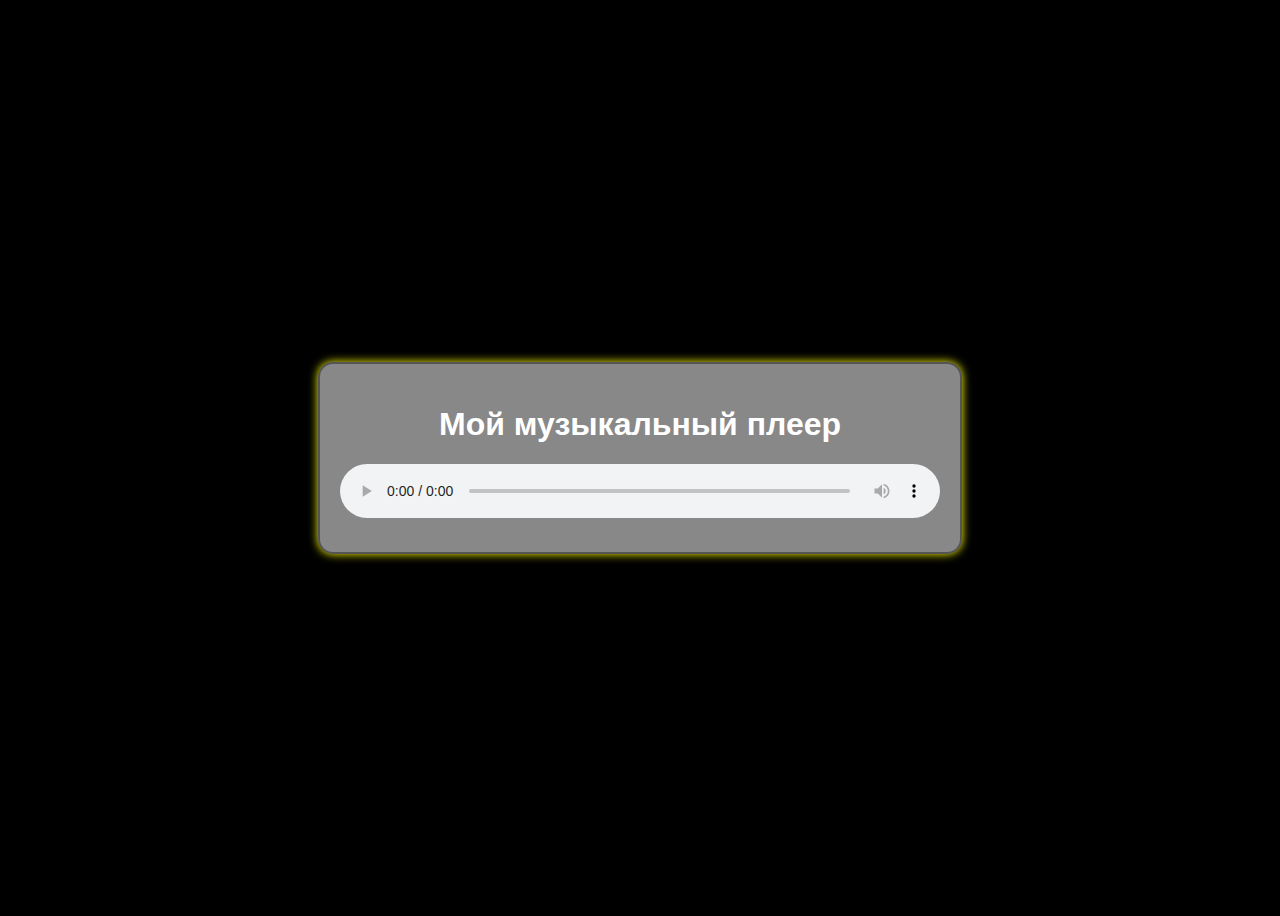
==== index1.html @ 282fa027 "Create index1.html" ====
<!DOCTYPE html>
<html lang="ru">
<head>
    <meta charset="UTF-8">
    <meta name="viewport" content="width=device-width, initial-scale=1.0">
    <title>Музыкальный плеер</title>
    <style>
        body {
            background-color: black;
            color: white;
            font-family: sans-serif;
            display: flex;
            justify-content: center;
            align-items: center;
            min-height: 100vh;
        }

        .player {
            background-color: #888;
            border: 2px solid #555;
            border-radius: 15px;
            padding: 20px;
            box-shadow: 0 0 10px yellow;
            width: 600px; /* Настройте ширину по необходимости */
            text-align: center;
        }

        .player audio {
            width: 100%;
            margin-bottom: 10px;
        }

        .player button {
            background-color: #555;
            color: white;
            border: none;
            padding: 10px 20px;
            border-radius: 5px;
            cursor: pointer;
        }

        .player button:hover {
            background-color: #777;
        }
    </style>
</head>
<body>
    <div class="player">
        <h1>Мой музыкальный плеер</h1>
        <audio controls>
            <source src="your_music.mp3" type="audio/mpeg"> <!-- Замените на путь к вашей песне -->
            Ваш браузер не поддерживает HTML5 audio.
        </audio>

        <!-- Дополнительные кнопки (например, пауза, остановка) можно добавить здесь -->
    </div>
</body>
</html>
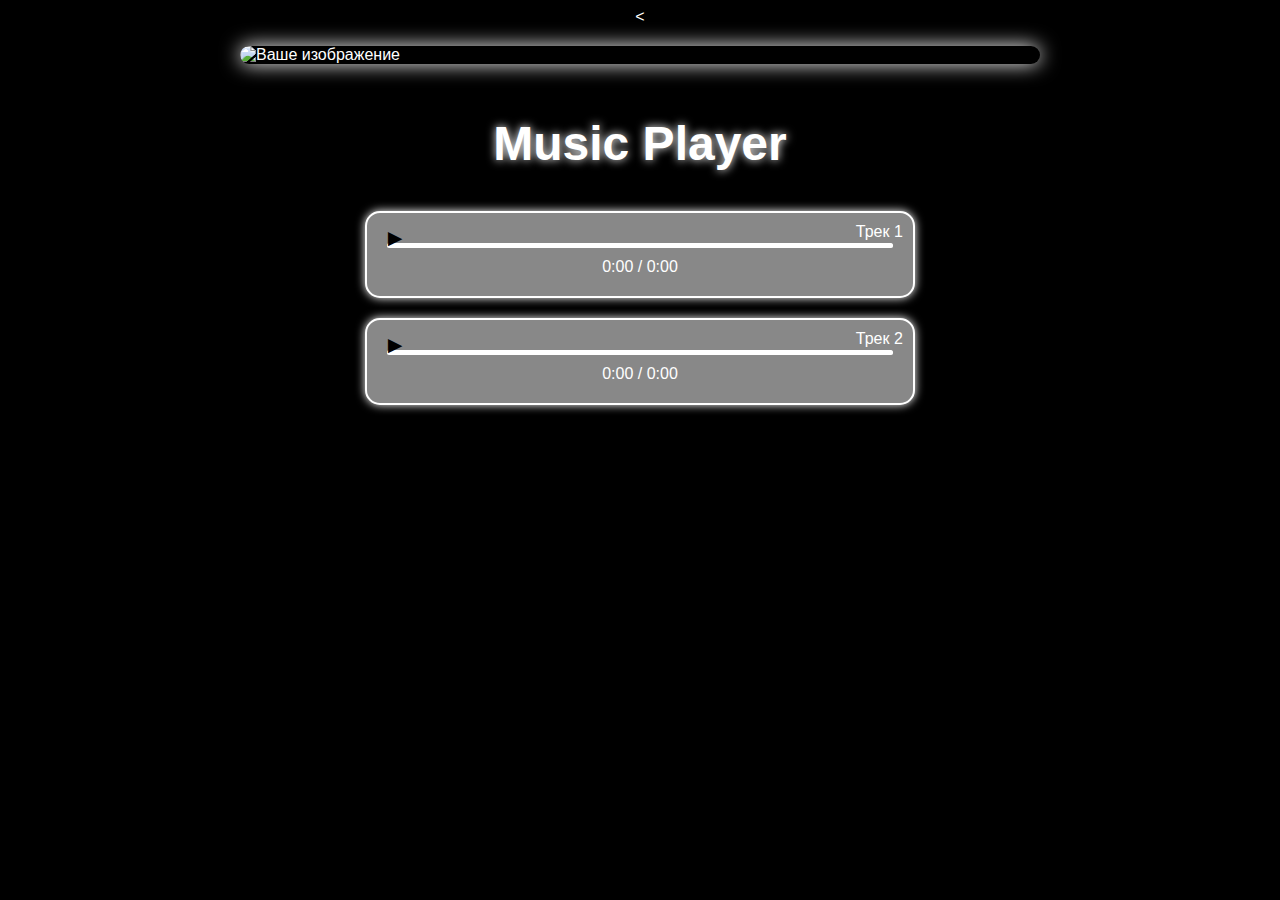
==== commit bdccdfe4: "Update index1.html" ====
--- a/index1.html
+++ b/index1.html
@@ -1,58 +1,169 @@
 <!DOCTYPE html>
-<html lang="ru">
+<html>
 <head>
-    <meta charset="UTF-8">
-    <meta name="viewport" content="width=device-width, initial-scale=1.0">
-    <title>Музыкальный плеер</title>
-    <style>
-        body {
-            background-color: black;
-            color: white;
-            font-family: sans-serif;
-            display: flex;
-            justify-content: center;
-            align-items: center;
-            min-height: 100vh;
-        }
+<title>Music Player</title>
+<style>
+body {
+  background-color: black;
+  color: white;
+  font-family: sans-serif;
+  display: flex;
+  flex-direction: column;
+  align-items: center;
+}
 
-        .player {
-            background-color: #888;
-            border: 2px solid #555;
-            border-radius: 15px;
-            padding: 20px;
-            box-shadow: 0 0 10px yellow;
-            width: 600px; /* Настройте ширину по необходимости */
-            text-align: center;
-        }
+img {
+  width: 80%;
+  max-width: 800px;
+  border-radius: 20px;
+  box-shadow: 0 0 20px white;
+  margin: 20px 0;
+}
 
-        .player audio {
-            width: 100%;
-            margin-bottom: 10px;
-        }
+h1 {
+  font-size: 3em;
+  text-shadow: 0 0 10px white;
+  margin-bottom: 30px;
+}
 
-        .player button {
-            background-color: #555;
-            color: white;
-            border: none;
-            padding: 10px 20px;
-            border-radius: 5px;
-            cursor: pointer;
-        }
+.container {
+  width: 40%;
+  min-width: 250px;
+  background-color: #888;
+  border: 2px solid white;
+  border-radius: 15px;
+  padding: 20px;
+  margin: 10px 0;
+  box-shadow: 0 0 10px white;
+  position: relative; /* Для абсолютного позиционирования элементов внутри */
+}
 
-        .player button:hover {
-            background-color: #777;
-        }
-    </style>
+.container button {
+  background: none;
+  border: none;
+  cursor: pointer;
+  font-size: 1.5em;
+  position: absolute;
+  top: 10px;
+  left: 10px;
+}
+
+
+.track-info {
+  position: absolute;
+  top: 10px;
+  right: 10px;
+  font-size: 1em;
+}
+
+.track-progress {
+  width: 100%;
+  height: 5px;
+  background-color: #ccc;
+  border-radius: 5px;
+  margin-top: 10px;
+}
+
+.progress-bar {
+  height: 100%;
+  background-color: white;
+  border-radius: 5px;
+}
+
+.time {
+  text-align: center;
+  margin-top: 10px;
+}
+
+a{
+  text-decoration: none;
+  color: white;
+}
+</style>
 </head>
 <body>
-    <div class="player">
-        <h1>Мой музыкальный плеер</h1>
-        <audio controls>
-            <source src="your_music.mp3" type="audio/mpeg"> <!-- Замените на путь к вашей песне -->
-            Ваш браузер не поддерживает HTML5 audio.
-        </audio>
+<a href="index.html"><</a>
+<img src="https://i.pinimg.com/originals/51/0a/a4/510aa4cebb7bccc7c283cca10f3b6601.gif" alt="Ваше изображение">
+<h1>Music Player</h1>
 
-        <!-- Дополнительные кнопки (например, пауза, остановка) можно добавить здесь -->
-    </div>
+<div class="container">
+  <button id="play-pause-1">&#9658;</button> <span class="track-info" id="track-name-1">Трек 1</span>
+  <audio id="audio-1" src="track1.mp3"></audio>
+  <div class="track-progress">
+    <div class="progress-bar" id="progress-bar-1"></div>
+  </div>
+  <div class="time" id="time-1">0:00 / 0:00</div>
+</div>
+
+<div class="container">
+  <button id="play-pause-2">&#9658;</button> <span class="track-info" id="track-name-2">Трек 2</span>
+  <audio id="audio-2" src="track2.mp3"></audio>
+  <div class="track-progress">
+    <div class="progress-bar" id="progress-bar-2"></div>
+  </div>
+  <div class="time" id="time-2">0:00 / 0:00</div>
+</div>
+
+<script>
+  const audio1 = document.getElementById('audio-1');
+  const playPause1 = document.getElementById('play-pause-1');
+  const progressBar1 = document.getElementById('progress-bar-1');
+  const time1 = document.getElementById('time-1');
+  const trackName1 = document.getElementById('track-name-1');
+
+  const audio2 = document.getElementById('audio-2');
+  const playPause2 = document.getElementById('play-pause-2');
+  const progressBar2 = document.getElementById('progress-bar-2');
+      const time2 = document.getElementById('time-2');
+  const trackName2 = document.getElementById('track-name-2');
+
+
+  function formatTime(seconds) {
+    const minutes = Math.floor(seconds / 60);
+    const remainingSeconds = Math.floor(seconds % 60);
+    return `${minutes}:${remainingSeconds < 10 ? '0' : ''}${remainingSeconds}`;
+  }
+
+
+  function updateProgressBar(audio, progressBar, timeDisplay) {
+    const duration = audio.duration;
+    const currentTime = audio.currentTime;
+    const percentage = (currentTime / duration) * 100;
+    progressBar.style.width = `${percentage}%`;
+    timeDisplay.textContent = `${formatTime(currentTime)} / ${formatTime(duration)}`;
+  }
+
+  function handleAudio(audio, playPause, progressBar, timeDisplay, trackName) {
+    let isPlaying = false;
+    playPause.addEventListener('click', () => {
+      isPlaying = !isPlaying;
+      if (isPlaying) {
+        audio.play();
+        playPause.textContent = '||';
+      } else {
+        audio.pause();
+        playPause.textContent = '&#9658;';
+      }
+    });
+
+    audio.addEventListener('timeupdate', () => {
+      updateProgressBar(audio, progressBar, timeDisplay);
+    });
+
+    audio.addEventListener('loadedmetadata', () => {
+        timeDisplay.textContent = `0:00 / ${formatTime(audio.duration)}`;
+        trackName.textContent = audio.src.split('/').pop();
+    });
+  }
+
+
+  handleAudio(audio1, playPause1, progressBar1, time1, trackName1);
+  handleAudio(audio2, playPause2, progressBar2, time2, trackName2);
+
+  audio1.addEventListener('play', () => audio2.pause());
+  audio2.addEventListener('play', () => audio1.pause());
+
+
+</script>
 </body>
 </html>
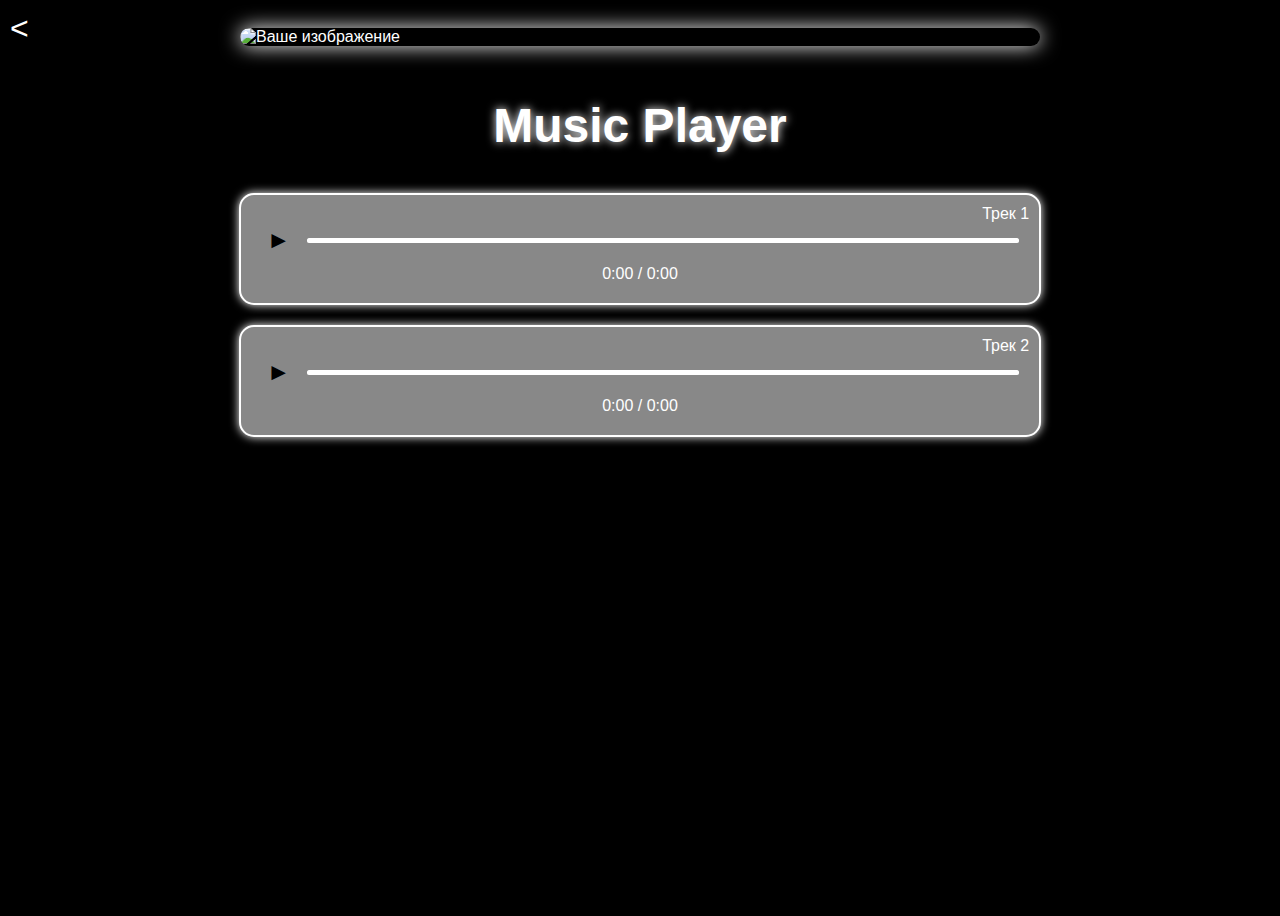
==== commit 694b02e5: "Update index1.html" ====
--- a/index1.html
+++ b/index1.html
@@ -10,6 +10,7 @@
   display: flex;
   flex-direction: column;
   align-items: center;
+  min-height: 100vh;
 }
 
 img {
@@ -27,27 +28,34 @@
 }
 
 .container {
-  width: 40%;
-  min-width: 250px;
+  width: 60%;
+  min-width: 350px;
   background-color: #888;
   border: 2px solid white;
   border-radius: 15px;
   padding: 20px;
   margin: 10px 0;
   box-shadow: 0 0 10px white;
-  position: relative; /* Для абсолютного позиционирования элементов внутри */
+  position: relative;
+  display: flex;
+  flex-direction: column;
+  align-items: center;
 }
 
-.container button {
+.controls {
+    display: flex;
+    align-items: center;
+    width: 100%;
+    margin-top: 10px;
+}
+
+.controls button {
   background: none;
   border: none;
   cursor: pointer;
   font-size: 1.5em;
-  position: absolute;
-  top: 10px;
-  left: 10px;
+  margin-right: 10px;
 }
-
 
 .track-info {
   position: absolute;
@@ -57,11 +65,11 @@
 }
 
 .track-progress {
-  width: 100%;
+  width: calc(100% - 40px);
   height: 5px;
   background-color: #ccc;
   border-radius: 5px;
-  margin-top: 10px;
+  margin: 10px 0;
 }
 
 .progress-bar {
@@ -75,32 +83,44 @@
   margin-top: 10px;
 }
 
-a{
+a {
   text-decoration: none;
   color: white;
+  position: absolute;
+  top: 10px;
+  left: 10px;
+  font-size: 2em;
+  z-index: 1;
 }
+
 </style>
 </head>
 <body>
-<a href="index.html"><</a>
+<a href="index.html">&lt;</a>
 <img src="https://i.pinimg.com/originals/51/0a/a4/510aa4cebb7bccc7c283cca10f3b6601.gif" alt="Ваше изображение">
 <h1>Music Player</h1>
 
 <div class="container">
-  <button id="play-pause-1">&#9658;</button> <span class="track-info" id="track-name-1">Трек 1</span>
+  <div class="controls">
+    <button id="play-pause-1">&#9658;</button>
+    <div class="track-progress">
+      <div class="progress-bar" id="progress-bar-1"></div>
+    </div>
+  </div>
+  <span class="track-info" id="track-name-1">Трек 1</span>
   <audio id="audio-1" src="track1.mp3"></audio>
-  <div class="track-progress">
-    <div class="progress-bar" id="progress-bar-1"></div>
-  </div>
   <div class="time" id="time-1">0:00 / 0:00</div>
 </div>
 
 <div class="container">
-  <button id="play-pause-2">&#9658;</button> <span class="track-info" id="track-name-2">Трек 2</span>
+  <div class="controls">
+    <button id="play-pause-2">&#9658;</button>
+    <div class="track-progress">
+      <div class="progress-bar" id="progress-bar-2"></div>
+    </div>
+  </div>
+  <span class="track-info" id="track-name-2">Трек 2</span>
   <audio id="audio-2" src="track2.mp3"></audio>
-  <div class="track-progress">
-    <div class="progress-bar" id="progress-bar-2"></div>
-  </div>
   <div class="time" id="time-2">0:00 / 0:00</div>
 </div>
 
@@ -114,7 +134,7 @@
   const audio2 = document.getElementById('audio-2');
   const playPause2 = document.getElementById('play-pause-2');
   const progressBar2 = document.getElementById('progress-bar-2');
-      const time2 = document.getElementById('time-2');
+  const time2 = document.getElementById('time-2');
   const trackName2 = document.getElementById('track-name-2');
 
 
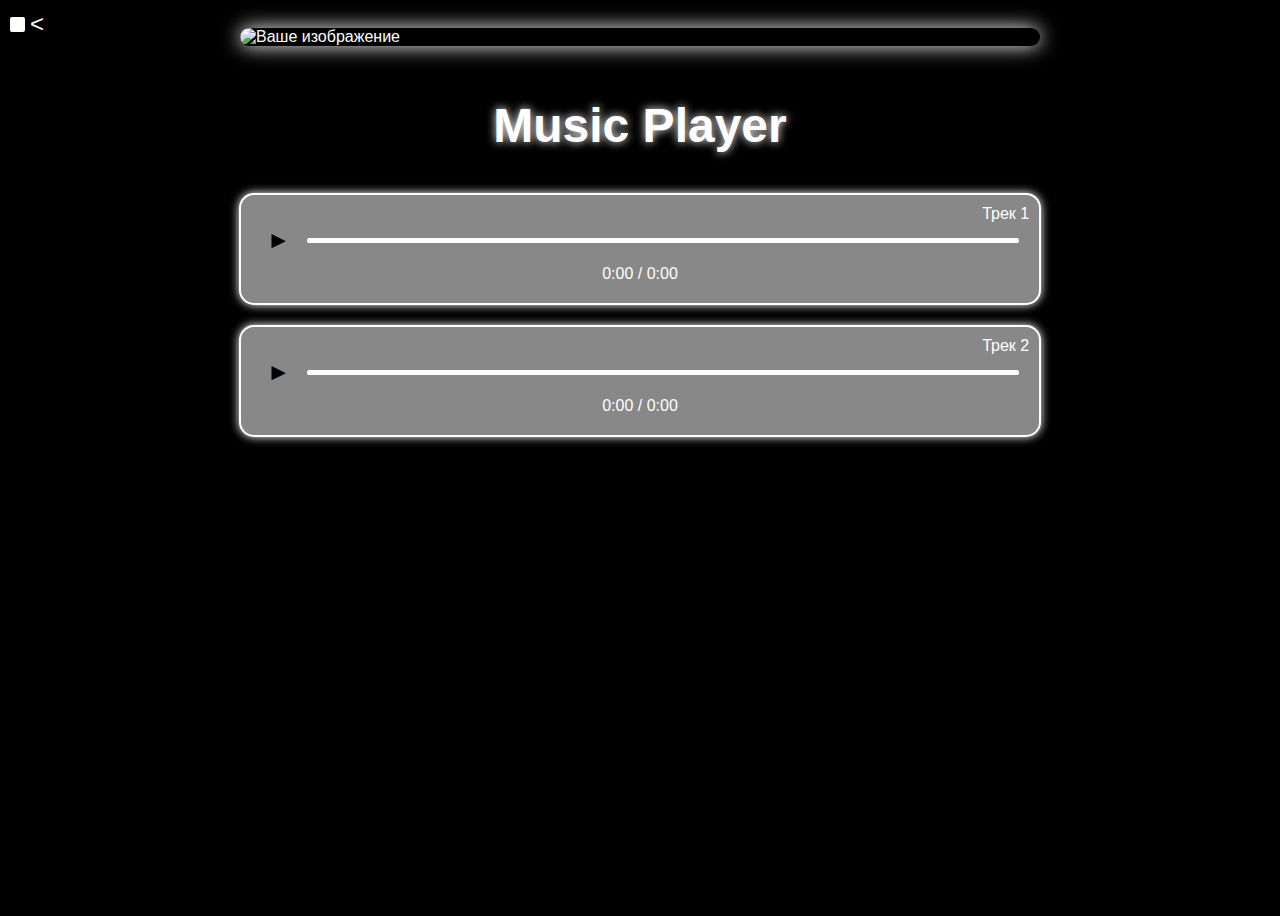
==== commit a31b8a6e: "Update index1.html" ====
--- a/index1.html
+++ b/index1.html
@@ -89,8 +89,20 @@
   position: absolute;
   top: 10px;
   left: 10px;
-  font-size: 2em;
+  font-size: 1.5em; /* Уменьшен размер текста */
   z-index: 1;
+  display: flex;
+  align-items: center;
+}
+
+a::before {
+  content: "";
+  display: inline-block;
+  width: 15px; /* Увеличен размер квадрата */
+  height: 15px; /* Увеличен размер квадрата */
+  background-color: white;
+  margin-right: 5px;
+  border-radius: 2px;
 }
 
 </style>
@@ -119,6 +131,7 @@
       <div class="progress-bar" id="progress-bar-2"></div>
     </div>
   </div>
+
   <span class="track-info" id="track-name-2">Трек 2</span>
   <audio id="audio-2" src="track2.mp3"></audio>
   <div class="time" id="time-2">0:00 / 0:00</div>
@@ -137,13 +150,11 @@
   const time2 = document.getElementById('time-2');
   const trackName2 = document.getElementById('track-name-2');
 
-
   function formatTime(seconds) {
     const minutes = Math.floor(seconds / 60);
     const remainingSeconds = Math.floor(seconds % 60);
     return `${minutes}:${remainingSeconds < 10 ? '0' : ''}${remainingSeconds}`;
   }
-
 
   function updateProgressBar(audio, progressBar, timeDisplay) {
     const duration = audio.duration;
@@ -171,19 +182,16 @@
     });
 
     audio.addEventListener('loadedmetadata', () => {
-        timeDisplay.textContent = `0:00 / ${formatTime(audio.duration)}`;
-        trackName.textContent = audio.src.split('/').pop();
+      timeDisplay.textContent = `0:00 / ${formatTime(audio.duration)}`;
+      trackName.textContent = audio.src.split('/').pop();
     });
   }
-
 
   handleAudio(audio1, playPause1, progressBar1, time1, trackName1);
   handleAudio(audio2, playPause2, progressBar2, time2, trackName2);
 
   audio1.addEventListener('play', () => audio2.pause());
   audio2.addEventListener('play', () => audio1.pause());
-
-
 </script>
 </body>
 </html>
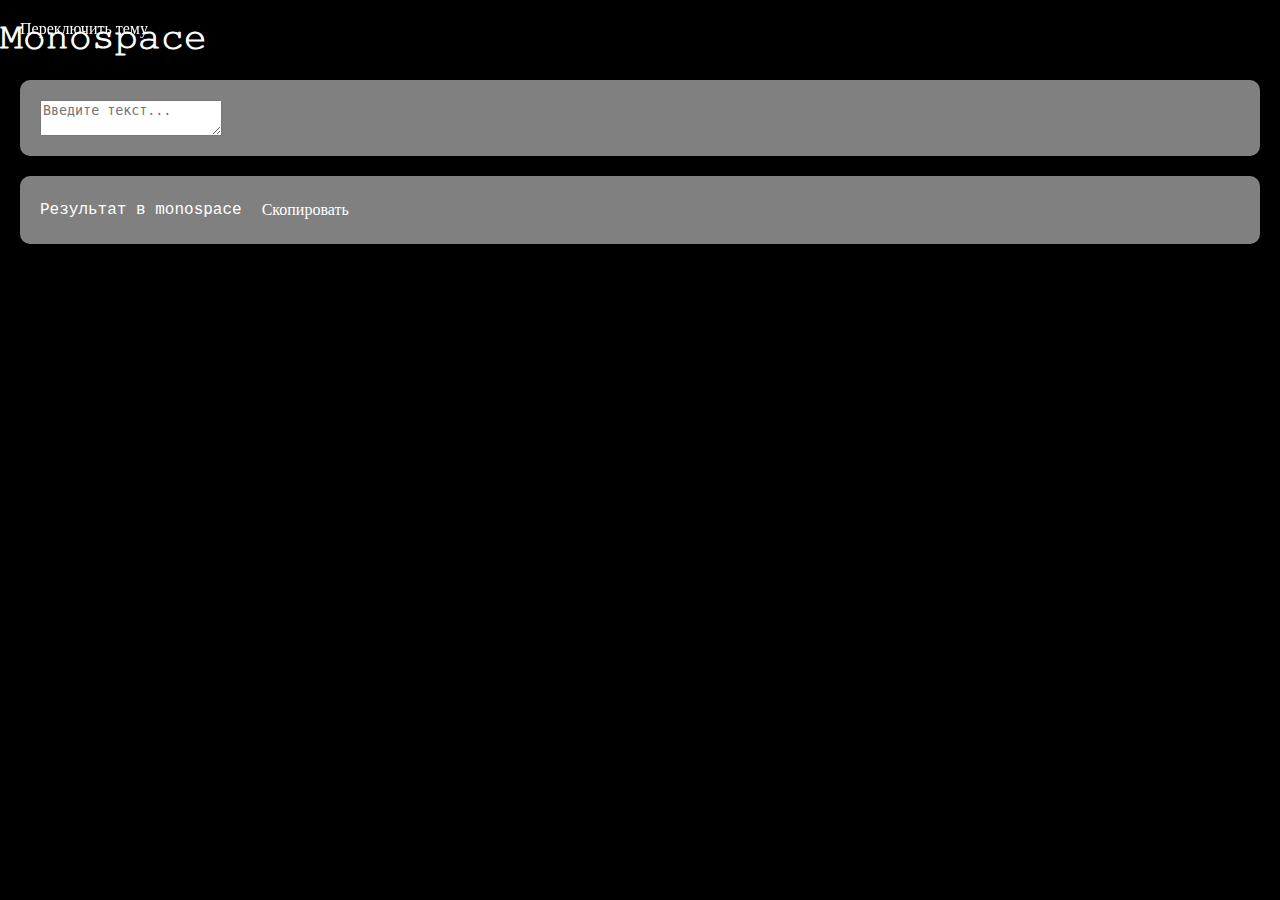
==== commit d420d477: "Update index1.html" ====
--- a/index1.html
+++ b/index1.html
@@ -1,197 +1,78 @@
 <!DOCTYPE html>
-<html>
+<html lang="ru">
 <head>
-<title>Music Player</title>
-<style>
-body {
-  background-color: black;
-  color: white;
-  font-family: sans-serif;
-  display: flex;
-  flex-direction: column;
-  align-items: center;
-  min-height: 100vh;
-}
+    <meta charset="UTF-8">
+    <meta name="viewport" content="width=device-width, initial-scale=1.0">
+    <title>Monospace текст</title>
+    <style>
+        body {
+            margin: 0;
+            padding: 0;
+            transition: background-color 0.3s, color 0.3s;
+        }
+        body.light {
+            background-color: white;
+            color: black;
+        }
+        body.dark {
+            background-color: black;
+            color: white;
+        }
+        .container {
+            background-color: grey;
+            border-radius: 10px;
+            padding: 20px;
+            margin: 20px;
+            display: flex;
+            align-items: center;
+        }
+        .toggle {
+            position: fixed;
+            top: 20px;
+            left: 20px;
+            cursor: pointer;
+        }
+        .monospace {
+            font-family: 'Courier New', monospace;
+        }
+        .copy-button {
+            cursor: pointer;
+            padding: 5px 10px;
+            margin-left: 10px;
+        }
+    </style>
+</head>
+<body class="dark">
+    <div class="toggle" onclick="toggleTheme()">Переключить тему</div>
+  
+    <h1 class="monospace">𝙼𝚘𝚗𝚘𝚜𝚙𝚊𝚌𝚎</h1>
+  
+    <div class="container">
+        <textarea placeholder="Введите текст..." id="inputText"></textarea>
+    </div>
+    <div class="container">
+        <div id="monospaceResult" class="monospace">Результат в monospace</div>
+        <div class="copy-button" onclick="copyToClipboard()">Скопировать</div>
+    </div>
 
-img {
-  width: 80%;
-  max-width: 800px;
-  border-radius: 20px;
-  box-shadow: 0 0 20px white;
-  margin: 20px 0;
-}
+    <script>
+        const inputText = document.getElementById('inputText');
+        const monospaceResult = document.getElementById('monospaceResult');
 
-h1 {
-  font-size: 3em;
-  text-shadow: 0 0 10px white;
-  margin-bottom: 30px;
-}
+        inputText.addEventListener('input', () => {
+            monospaceResult.textContent = inputText.value;
+        });
 
-.container {
-  width: 60%;
-  min-width: 350px;
-  background-color: #888;
-  border: 2px solid white;
-  border-radius: 15px;
-  padding: 20px;
-  margin: 10px 0;
-  box-shadow: 0 0 10px white;
-  position: relative;
-  display: flex;
-  flex-direction: column;
-  align-items: center;
-}
+        function copyToClipboard() {
+            navigator.clipboard.writeText(monospaceResult.textContent).then(() => {
+                alert('Скопировано в буфер обмена!');
+            });
+        }
 
-.controls {
-    display: flex;
-    align-items: center;
-    width: 100%;
-    margin-top: 10px;
-}
-
-.controls button {
-  background: none;
-  border: none;
-  cursor: pointer;
-  font-size: 1.5em;
-  margin-right: 10px;
-}
-
-.track-info {
-  position: absolute;
-  top: 10px;
-  right: 10px;
-  font-size: 1em;
-}
-
-.track-progress {
-  width: calc(100% - 40px);
-  height: 5px;
-  background-color: #ccc;
-  border-radius: 5px;
-  margin: 10px 0;
-}
-
-.progress-bar {
-  height: 100%;
-  background-color: white;
-  border-radius: 5px;
-}
-
-.time {
-  text-align: center;
-  margin-top: 10px;
-}
-
-a {
-  text-decoration: none;
-  color: white;
-  position: absolute;
-  top: 10px;
-  left: 10px;
-  font-size: 1.5em; /* Уменьшен размер текста */
-  z-index: 1;
-  display: flex;
-  align-items: center;
-}
-
-a::before {
-  content: "";
-  display: inline-block;
-  width: 15px; /* Увеличен размер квадрата */
-  height: 15px; /* Увеличен размер квадрата */
-  background-color: white;
-  margin-right: 5px;
-  border-radius: 2px;
-}
-
-</style>
-</head>
-<body>
-<a href="index.html">&lt;</a>
-<img src="https://i.pinimg.com/originals/51/0a/a4/510aa4cebb7bccc7c283cca10f3b6601.gif" alt="Ваше изображение">
-<h1>Music Player</h1>
-
-<div class="container">
-  <div class="controls">
-    <button id="play-pause-1">&#9658;</button>
-    <div class="track-progress">
-      <div class="progress-bar" id="progress-bar-1"></div>
-    </div>
-  </div>
-  <span class="track-info" id="track-name-1">Трек 1</span>
-  <audio id="audio-1" src="track1.mp3"></audio>
-  <div class="time" id="time-1">0:00 / 0:00</div>
-</div>
-
-<div class="container">
-  <div class="controls">
-    <button id="play-pause-2">&#9658;</button>
-    <div class="track-progress">
-      <div class="progress-bar" id="progress-bar-2"></div>
-    </div>
-  </div>
-
-  <span class="track-info" id="track-name-2">Трек 2</span>
-  <audio id="audio-2" src="track2.mp3"></audio>
-  <div class="time" id="time-2">0:00 / 0:00</div>
-</div>
-
-<script>
-  const audio1 = document.getElementById('audio-1');
-  const playPause1 = document.getElementById('play-pause-1');
-  const progressBar1 = document.getElementById('progress-bar-1');
-  const time1 = document.getElementById('time-1');
-  const trackName1 = document.getElementById('track-name-1');
-
-  const audio2 = document.getElementById('audio-2');
-  const playPause2 = document.getElementById('play-pause-2');
-  const progressBar2 = document.getElementById('progress-bar-2');
-  const time2 = document.getElementById('time-2');
-  const trackName2 = document.getElementById('track-name-2');
-
-  function formatTime(seconds) {
-    const minutes = Math.floor(seconds / 60);
-    const remainingSeconds = Math.floor(seconds % 60);
-    return `${minutes}:${remainingSeconds < 10 ? '0' : ''}${remainingSeconds}`;
-  }
-
-  function updateProgressBar(audio, progressBar, timeDisplay) {
-    const duration = audio.duration;
-    const currentTime = audio.currentTime;
-    const percentage = (currentTime / duration) * 100;
-    progressBar.style.width = `${percentage}%`;
-    timeDisplay.textContent = `${formatTime(currentTime)} / ${formatTime(duration)}`;
-  }
-
-  function handleAudio(audio, playPause, progressBar, timeDisplay, trackName) {
-    let isPlaying = false;
-    playPause.addEventListener('click', () => {
-      isPlaying = !isPlaying;
-      if (isPlaying) {
-        audio.play();
-        playPause.textContent = '||';
-      } else {
-        audio.pause();
-        playPause.textContent = '&#9658;';
-      }
-    });
-
-    audio.addEventListener('timeupdate', () => {
-      updateProgressBar(audio, progressBar, timeDisplay);
-    });
-
-    audio.addEventListener('loadedmetadata', () => {
-      timeDisplay.textContent = `0:00 / ${formatTime(audio.duration)}`;
-      trackName.textContent = audio.src.split('/').pop();
-    });
-  }
-
-  handleAudio(audio1, playPause1, progressBar1, time1, trackName1);
-  handleAudio(audio2, playPause2, progressBar2, time2, trackName2);
-
-  audio1.addEventListener('play', () => audio2.pause());
-  audio2.addEventListener('play', () => audio1.pause());
-</script>
+        function toggleTheme() {
+            document.body.classList.toggle('light');
+            document.body.classList.toggle('dark');
+        }
+    </script>
 </body>
 </html>
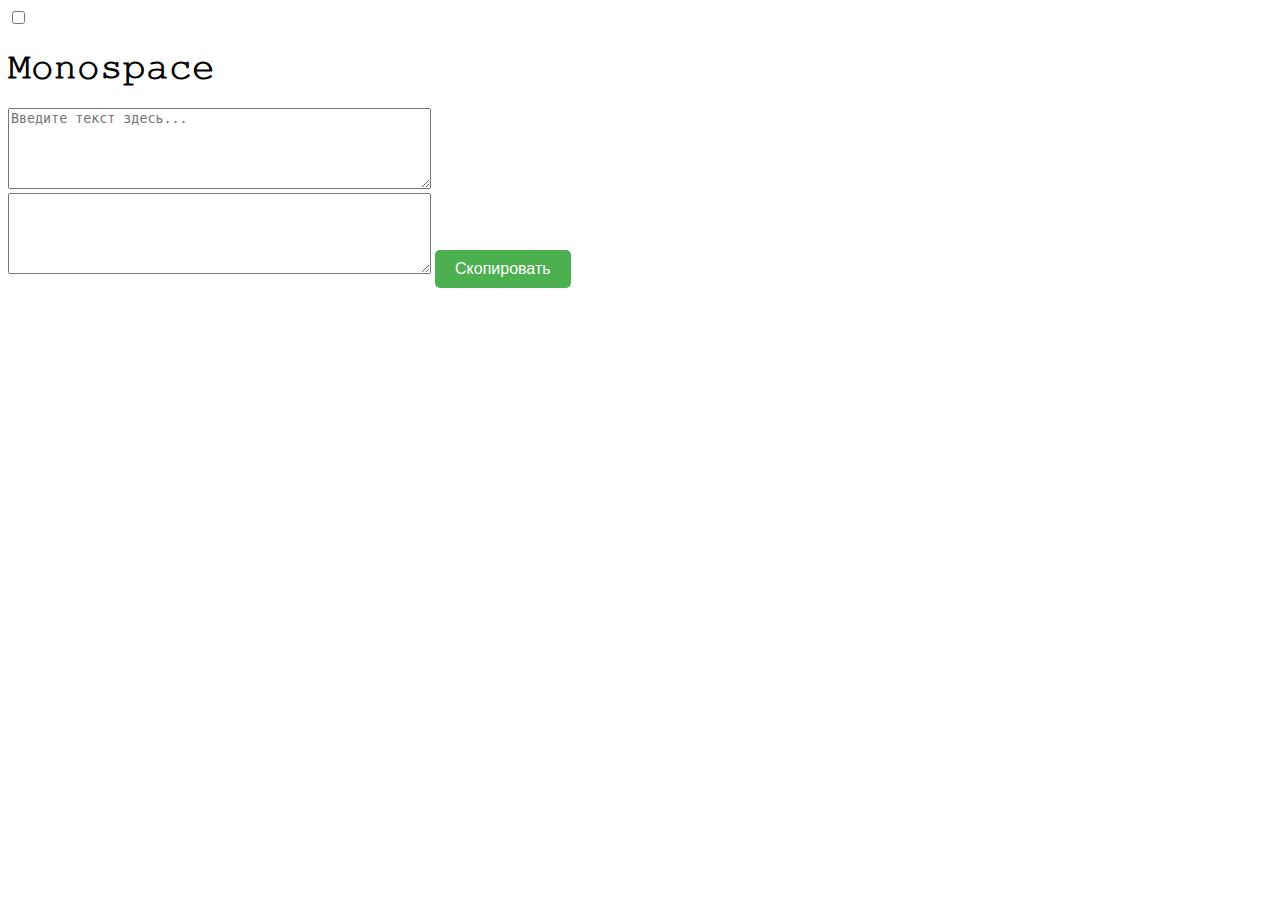
==== commit 849608de: "Update index1.html" ====
--- a/index1.html
+++ b/index1.html
@@ -1,78 +1,63 @@
 <!DOCTYPE html>
-<html lang="ru">
+<html>
 <head>
-    <meta charset="UTF-8">
-    <meta name="viewport" content="width=device-width, initial-scale=1.0">
-    <title>Monospace текст</title>
-    <style>
-        body {
-            margin: 0;
-            padding: 0;
-            transition: background-color 0.3s, color 0.3s;
-        }
-        body.light {
-            background-color: white;
-            color: black;
-        }
-        body.dark {
-            background-color: black;
-            color: white;
-        }
-        .container {
-            background-color: grey;
-            border-radius: 10px;
-            padding: 20px;
-            margin: 20px;
-            display: flex;
-            align-items: center;
-        }
-        .toggle {
-            position: fixed;
-            top: 20px;
-            left: 20px;
-            cursor: pointer;
-        }
-        .monospace {
-            font-family: 'Courier New', monospace;
-        }
-        .copy-button {
-            cursor: pointer;
-            padding: 5px 10px;
-            margin-left: 10px;
-        }
-    </style>
+<title>Second Page</title>
+<style>
+/* ... (такой же CSS, как в index.html) ... */
+#copyButton {
+    background-color: #4CAF50;
+    border: none;
+    color: white;
+    padding: 10px 20px;
+    text-align: center;
+    text-decoration: none;
+    display: inline-block;
+    font-size: 16px;
+    margin: 10px 0;
+    cursor: pointer;
+    border-radius: 5px;
+}
+</style>
 </head>
-<body class="dark">
-    <div class="toggle" onclick="toggleTheme()">Переключить тему</div>
-  
-    <h1 class="monospace">𝙼𝚘𝚗𝚘𝚜𝚙𝚊𝚌𝚎</h1>
-  
+<body class="dark-theme">
+  <label class="switch">
+    <input type="checkbox" id="themeSwitch">
+    <span class="slider round"></span>
+  </label>
+
+  <div class="container">
+    <h1>𝙼𝚘𝚗𝚘𝚜𝚙𝚊𝚌𝚎</h1>
     <div class="container">
-        <textarea placeholder="Введите текст..." id="inputText"></textarea>
+      <textarea id="inputArea" rows="5" cols="50" placeholder="Введите текст здесь..."></textarea>
     </div>
-    <div class="container">
-        <div id="monospaceResult" class="monospace">Результат в monospace</div>
-        <div class="copy-button" onclick="copyToClipboard()">Скопировать</div>
+    <div class="container monospace">
+      <textarea id="outputArea" rows="5" cols="50" readonly></textarea>
+      <button id="copyButton">Скопировать</button>
     </div>
+  </div>
 
-    <script>
-        const inputText = document.getElementById('inputText');
-        const monospaceResult = document.getElementById('monospaceResult');
+  <script>
+      const themeSwitch = document.getElementById('themeSwitch');
+      const body = document.body;
 
-        inputText.addEventListener('input', () => {
-            monospaceResult.textContent = inputText.value;
-        });
+      themeSwitch.addEventListener('change', () => {
+          body.classList.toggle('dark-theme');
+          body.classList.toggle('light-theme');
+      });
 
-        function copyToClipboard() {
-            navigator.clipboard.writeText(monospaceResult.textContent).then(() => {
-                alert('Скопировано в буфер обмена!');
-            });
-        }
+      const inputArea = document.getElementById('inputArea');
+      const outputArea = document.getElementById('outputArea');
+      const copyButton = document.getElementById('copyButton');
 
-        function toggleTheme() {
-            document.body.classList.toggle('light');
-            document.body.classList.toggle('dark');
-        }
-    </script>
+      inputArea.addEventListener('input', () => {
+          outputArea.value = inputArea.value;
+      });
+
+      copyButton.addEventListener('click', () => {
+          outputArea.select();
+          document.execCommand('copy');
+          //Можно добавить уведомление о копировании
+      });
+  </script>
 </body>
 </html>
